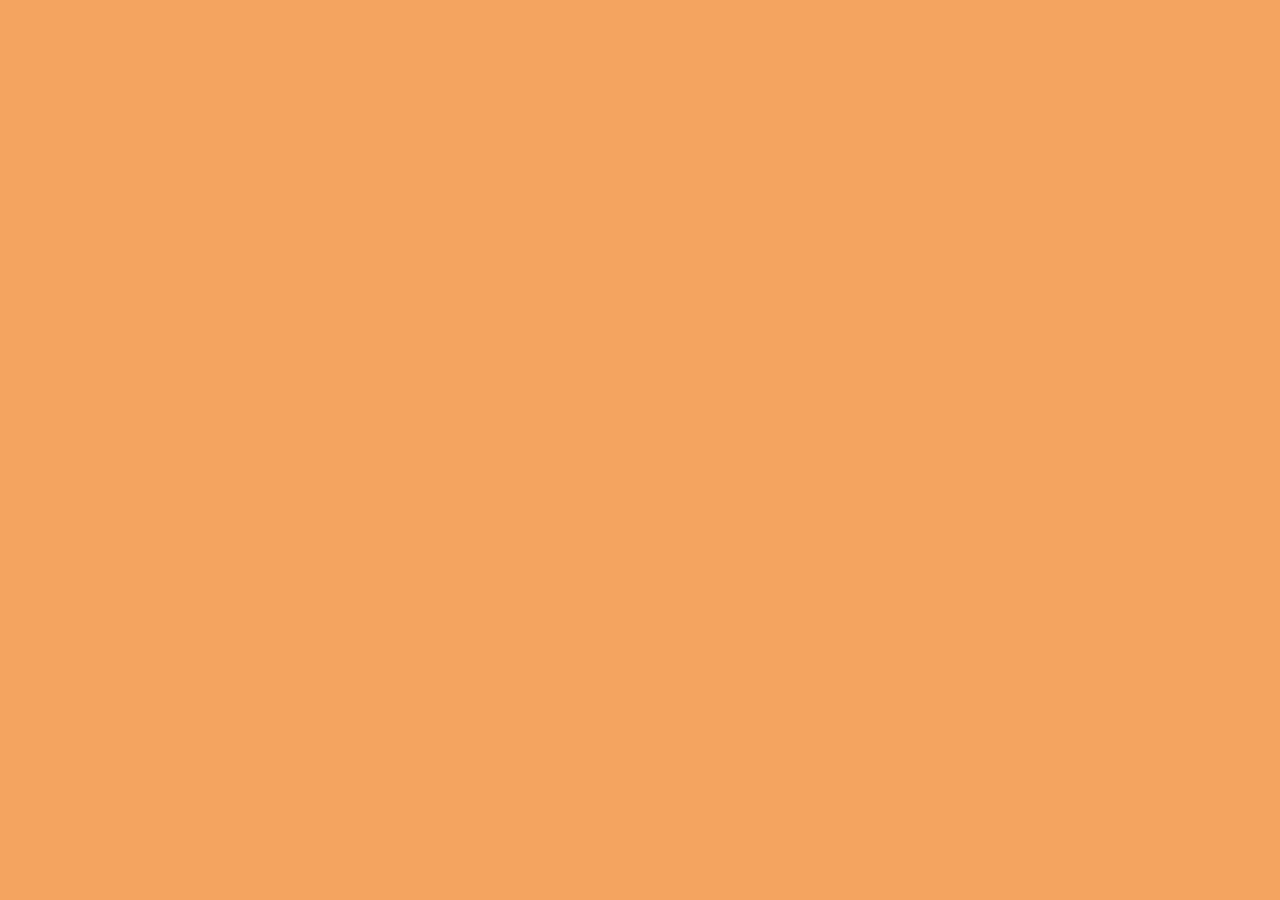
==== index.html @ 29d32767 "Added html and js file" ====
<html lang="en">
<head>
    <meta charset="UTF-8">
    <meta http-equiv="X-UA-Compatible" content="IE=edge">
    <meta name="viewport" content="width=device-width, initial-scale=1.0">
    <title>Document</title>
</head>
<body style="background-color:sandybrown">
    
</body>
<script src="script.js"></script>
</html>
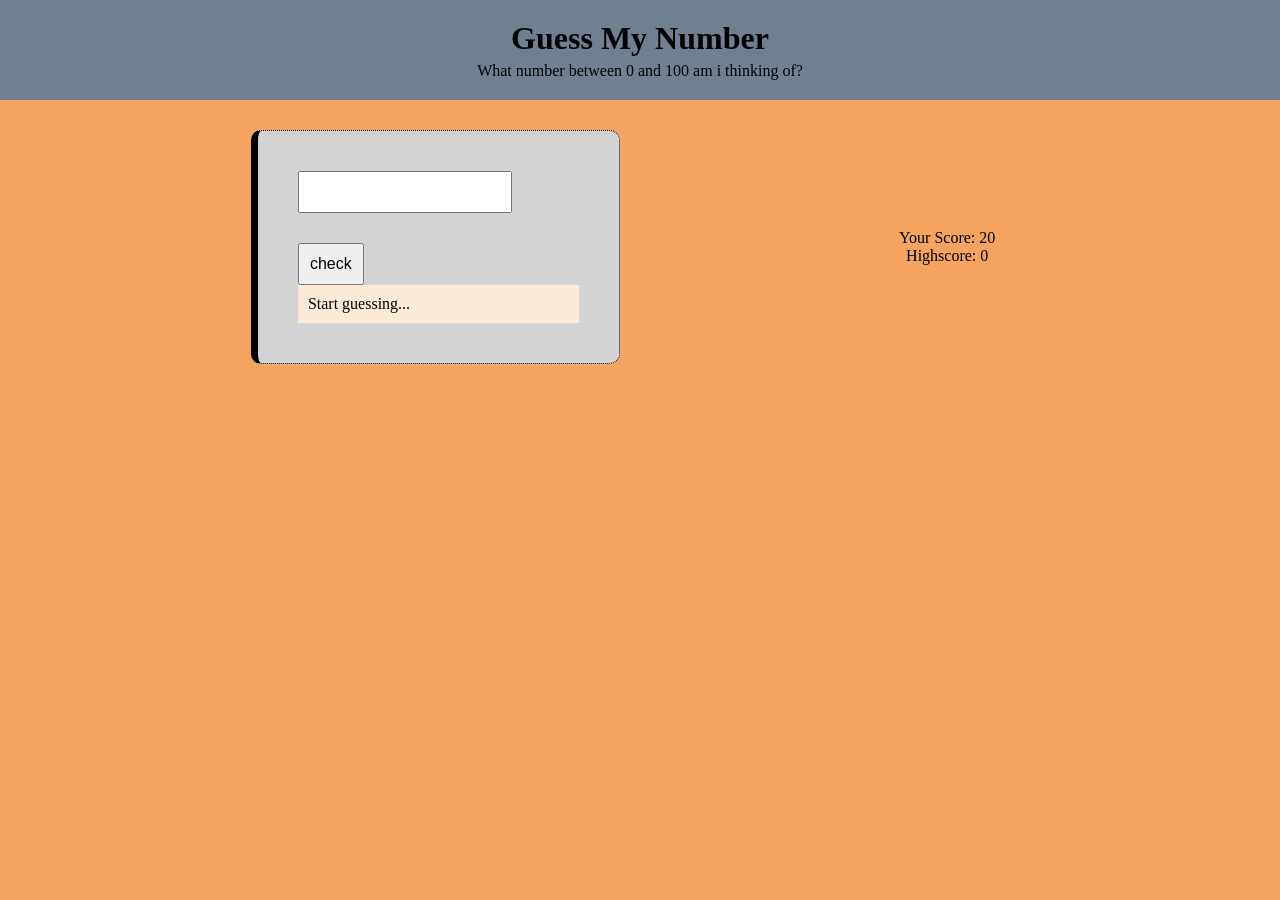
==== commit ffb440ea: "gmn project, html and css implementation, DOM use." ====
--- a/index.html
+++ b/index.html
@@ -1,12 +1,36 @@
 <html lang="en">
-<head>
-    <meta charset="UTF-8">
-    <meta http-equiv="X-UA-Compatible" content="IE=edge">
-    <meta name="viewport" content="width=device-width, initial-scale=1.0">
-    <title>Document</title>
-</head>
-<body style="background-color:sandybrown">
-    
-</body>
-<script src="script.js"></script>
-</html>+  <head>
+    <meta charset="UTF-8" />
+    <meta http-equiv="X-UA-Compatible" content="IE=edge" />
+    <meta name="viewport" content="width=device-width, initial-scale=1.0" />
+    <link rel="stylesheet" href="style.css" />
+    <title>Darian Gerlach</title>
+  </head>
+  <body style="background-color: sandybrown">
+    <header>
+      <h1>Guess My Number</h1>
+      <p>What number between 0 and 100 am i thinking of?</p>
+    </header>
+    <main>
+      <section class="sectionLeft">
+        <form class="form">
+          <input
+            type="number"
+            max="20"
+            min="0"
+            name="numberInputField"
+            id="numberGuessingField"
+            class="numberInput"
+          />
+          <button>check</button>
+          <div class="numResponseUI">Start guessing...</div>
+        </form>
+      </section>
+      <section class="sectionRight">
+        <div class="scoreElement">Your Score: 20</div>
+        <div class="scoreElement">Highscore: 0</div>
+      </section>
+    </main>
+  </body>
+  <script src="app.js"></script>
+</html>
--- a/style.css
+++ b/style.css
@@ -0,0 +1,69 @@
+* {
+  margin: 0;
+  padding: 0;
+  box-sizing: border-box;
+}
+
+h1 {
+  font-family: fantasy;
+  text-align: center;
+}
+
+p {
+  text-align: center;
+  margin-top: 5px;
+  margin-bottom: 0px;
+}
+
+.form {
+  width: 60%;
+  margin-left: auto;
+  margin-right: auto;
+  padding: 40px;
+  background-color: lightgrey;
+  border-style: dotted dotted dotted solid;
+  border-width: 1px 1px 1px 7px;
+  border-color: black;
+  border-radius: 10px;
+}
+
+input,
+button {
+  padding: 10px;
+  font-size: 16px;
+}
+
+main {
+  display: flex;
+  width: 80%;
+  height: max-content;
+  margin: auto;
+  position: relative;
+}
+
+header {
+  padding: 20 0 20 0;
+  margin-bottom: 30px;
+  background-color: slategrey;
+}
+
+.sectionLeft {
+  width: auto;
+  width: 60%;
+}
+
+.sectionRight {
+  width: 40%;
+  text-align: center;
+  align-self: center;
+}
+
+.numberInput {
+  margin-bottom: 30px;
+  width: 76.4%;
+}
+
+.numResponseUI {
+  padding: 10px;
+  background-color: antiquewhite;
+}
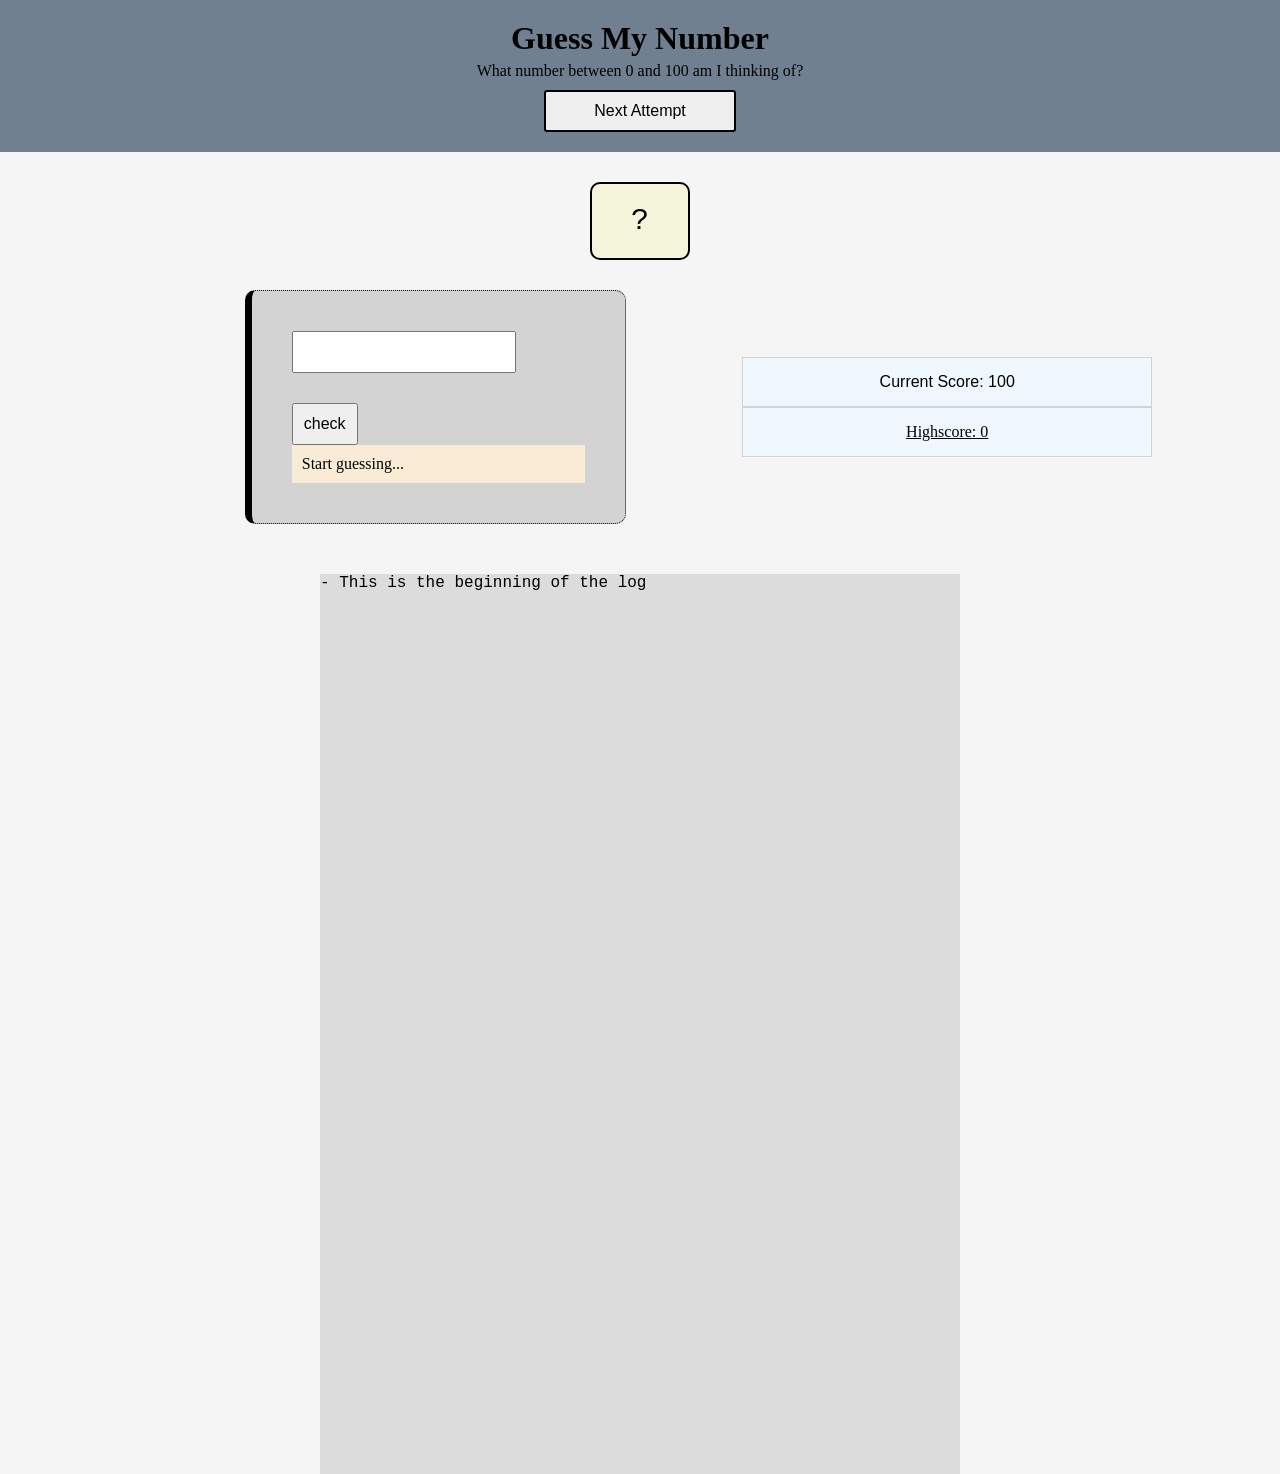
==== commit eabfeff8: "Finished Guessing Game and started css dom change." ====
--- a/index.html
+++ b/index.html
@@ -4,33 +4,36 @@
     <meta http-equiv="X-UA-Compatible" content="IE=edge" />
     <meta name="viewport" content="width=device-width, initial-scale=1.0" />
     <link rel="stylesheet" href="style.css" />
-    <title>Darian Gerlach</title>
+    <title>Guess My Number</title>
   </head>
-  <body style="background-color: sandybrown">
+  <body style="background-color: whitesmoke">
     <header>
       <h1>Guess My Number</h1>
-      <p>What number between 0 and 100 am i thinking of?</p>
+      <p class="page-subtitle">
+        What number between 0 and 100 am i thinking of?
+      </p>
+      <button class="restart-btn" type="button">Next Attempt</button>
     </header>
+    <p class="mysteryNumber">?</p>
     <main>
       <section class="sectionLeft">
-        <form class="form">
+        <section class="form">
           <input
             type="number"
-            max="20"
-            min="0"
             name="numberInputField"
             id="numberGuessingField"
             class="numberInput"
           />
-          <button>check</button>
+          <button class="checkBtn" type="button">check</button>
           <div class="numResponseUI">Start guessing...</div>
-        </form>
+        </section>
       </section>
       <section class="sectionRight">
-        <div class="scoreElement">Your Score: 20</div>
-        <div class="scoreElement">Highscore: 0</div>
+        <div class="current-score score_UI">Your Score: 20</div>
+        <div class="high-score score_UI">Highscore: 0</div>
       </section>
     </main>
+    <div class="guessing-log">- This is the beginning of the log</div>
   </body>
   <script src="app.js"></script>
 </html>
--- a/style.css
+++ b/style.css
@@ -16,7 +16,7 @@
 }
 
 .form {
-  width: 60%;
+  width: 62%;
   margin-left: auto;
   margin-right: auto;
   padding: 40px;
@@ -47,6 +47,29 @@
   background-color: slategrey;
 }
 
+.restart-btn {
+  border-style: solid;
+  border-radius: 3px;
+  width: 15%;
+  margin-left: 42.5%;
+  margin-top: 10px;
+}
+
+.mysteryNumber {
+  background-color: beige;
+  padding: 20px;
+  width: 100px;
+  margin-left: auto;
+  margin-right: auto;
+  margin-bottom: 30px;
+  text-align: center;
+  border-style: solid;
+  border-width: 2px;
+  border-radius: 10px;
+  font-size: 30px;
+  font-family: "Courier New", Courier, monospace;
+}
+
 .sectionLeft {
   width: auto;
   width: 60%;
@@ -67,3 +90,31 @@
   padding: 10px;
   background-color: antiquewhite;
 }
+
+.current-score {
+  font-family: "Gill Sans", "Gill Sans MT", Calibri, "Trebuchet MS", sans-serif;
+}
+
+.high-score {
+  text-decoration-style: initial;
+  text-decoration-line: underline;
+}
+
+.score_UI {
+  background-color: aliceblue;
+  padding-top: 15px;
+  padding-bottom: 15px;
+  border-style: solid;
+  border-width: 1px;
+  border-color: lightgray;
+}
+
+.guessing-log {
+  width: 50%;
+  margin-left: 25%;
+  margin-top: 50px;
+  background-color: gainsboro;
+  text-align: left;
+  font-family: "Courier New", Courier, monospace;
+  height: 100%;
+}
